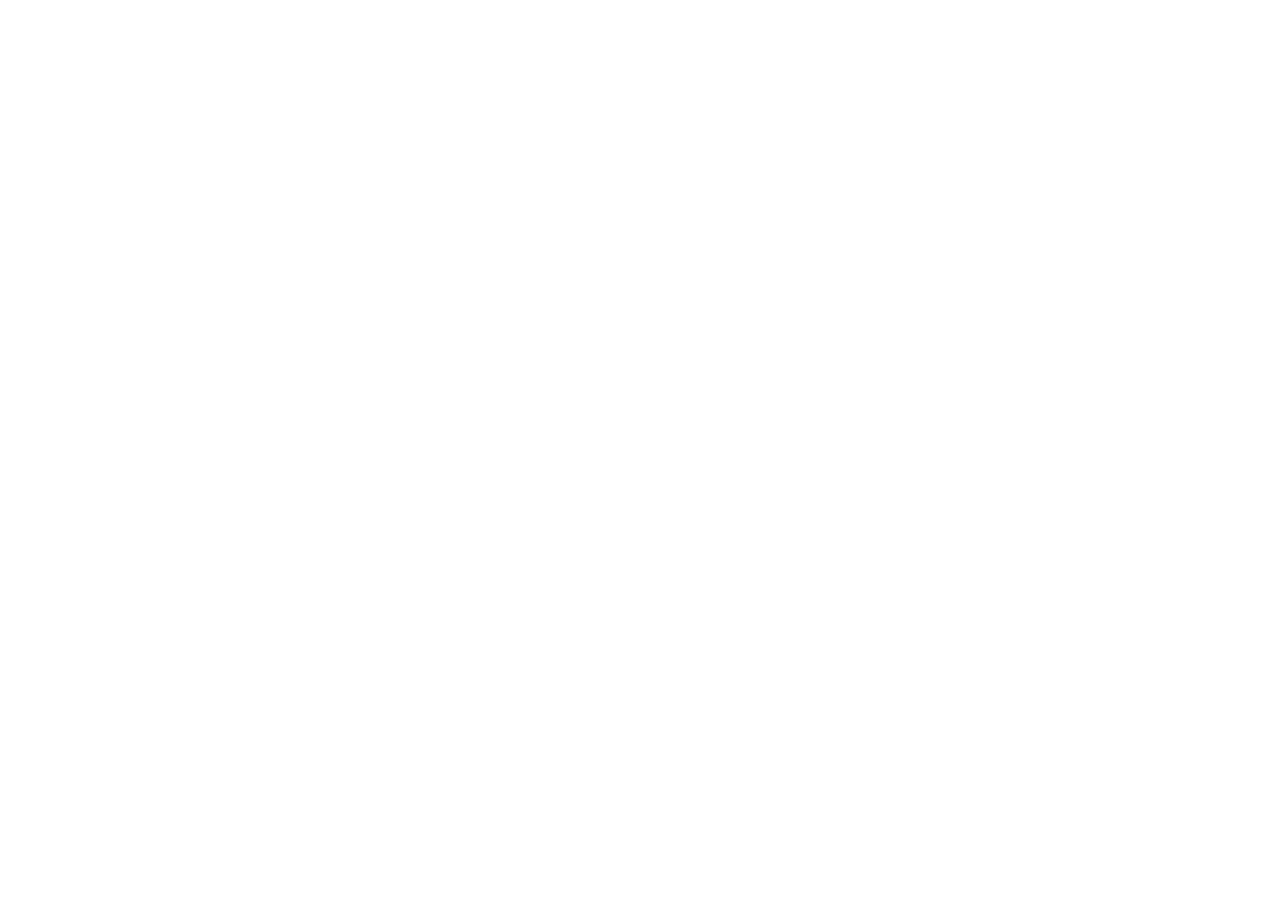
==== login.html @ 7896d322 "Primer Commit" ====
<!DOCTYPE html>
<html lang="es">
  <head>
    <meta charset="UTF-8" />
    <meta name="viewport" content="width=device-width, initial-scale=1.0" />
    <title>Iniciar Sesion</title>
  </head>
  <body></body>
</html>
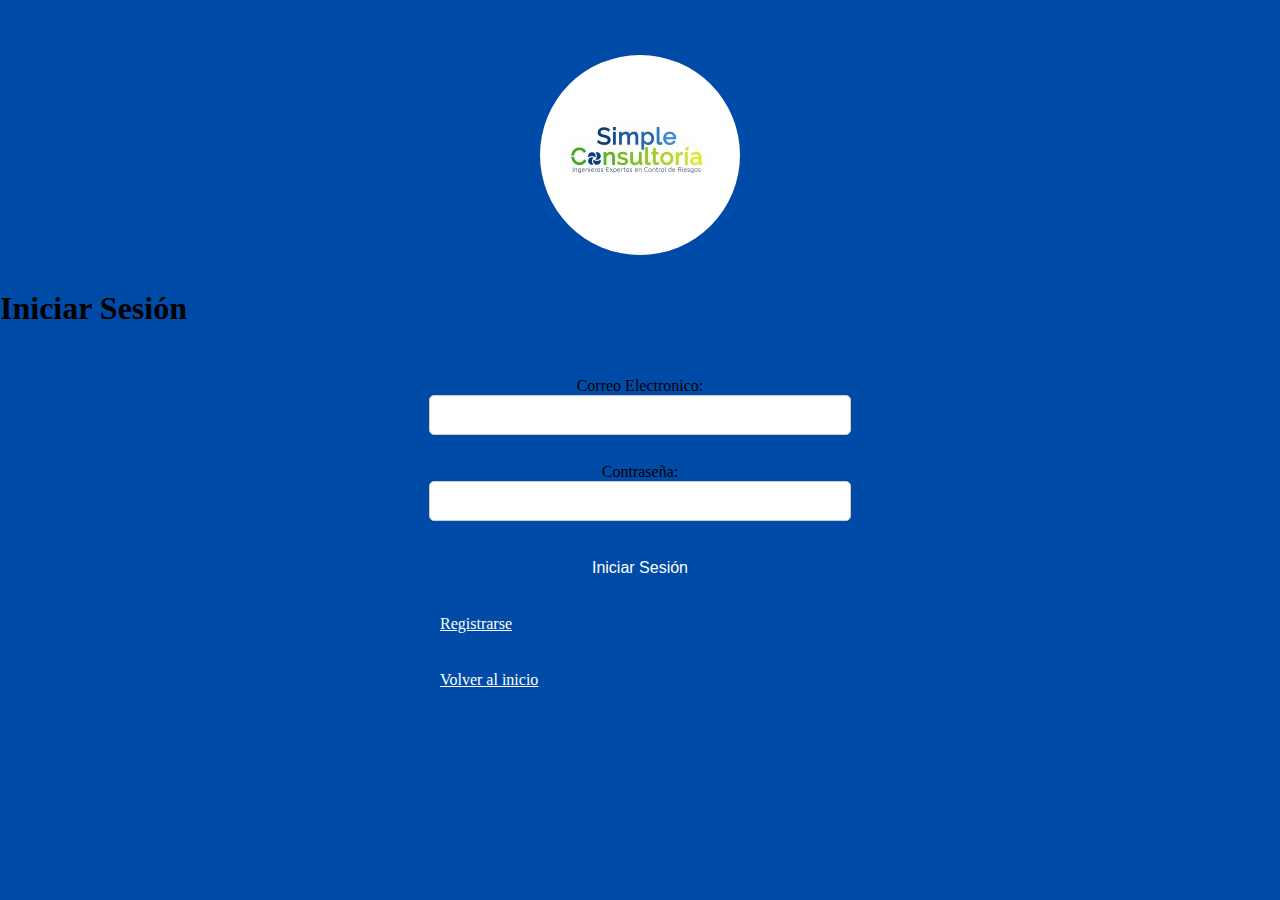
==== commit f6695ed3: "refactor: streamline CSS by removing redundant overflow-x rule and enhance login page structure with" ====
--- a/login.html
+++ b/login.html
@@ -3,7 +3,46 @@
   <head>
     <meta charset="UTF-8" />
     <meta name="viewport" content="width=device-width, initial-scale=1.0" />
-    <title>Iniciar Sesion</title>
+    <link rel="stylesheet" href="./assets/css/login.css" />
+    <link
+      href="https://cdn.jsdelivr.net/npm/bootstrap@5.3.5/dist/css/bootstrap.min.css"
+      rel="stylesheet"
+      integrity="sha384-SgOJa3DmI69IUzQ2PVdRZhwQ+dy64/BUtbMJw1MZ8t5HZApcHrRKUc4W0kG879m7"
+      crossorigin="anonymous"
+    />
+    <title>Iniciar Sesión</title>
   </head>
-  <body></body>
+  <body>
+    <img
+      class="img-fluid logo"
+      src="./assets/img/simpleconsultoria_logo.jpg"
+      alt=""
+    />
+    <h1 class="fw-bold text-center" style="margin-top: 30px">Iniciar Sesión</h1>
+    <form class="login-form">
+      <label for="email">Correo Electronico:</label>
+      <input type="email" id="email" name="email" required />
+      <br />
+      <label for="password">Contraseña:</label>
+      <input type="password" id="password" name="password" required />
+      <br />
+      <button class="btn btn-primary" id="iniciarsesion" type="submit">
+        Iniciar Sesión
+      </button>
+      <br />
+      <a class="btn btn-primary" id="registrarse" href="./registro.html"
+        >Registrarse</a
+      >
+      <br />
+      <a class="btn btn-primary" id="volverinicio" href="./index.html"
+        >Volver al inicio</a
+      >
+      <br />
+    </form>
+    <script
+      src="https://cdn.jsdelivr.net/npm/bootstrap@5.3.5/dist/js/bootstrap.bundle.min.js"
+      integrity="sha384-k6d4wzSIapyDyv1kpU366/PK5hCdSbCRGRCMv+eplOQJWyd1fbcAu9OCUj5zNLiq"
+      crossorigin="anonymous"
+    ></script>
+  </body>
 </html>
--- a/assets/css/login.css
+++ b/assets/css/login.css
@@ -0,0 +1,114 @@
+body {
+  background-color: #004ba7;
+  margin: 0;
+  padding: 0;
+  box-sizing: border-box;
+  overflow-x: hidden;
+}
+
+#iniciarsesion {
+  background-color: #004ba7;
+  padding: 10px;
+}
+
+#iniciarsesion:hover {
+  background-color: #50b70b;
+}
+
+#iniciarsesion a {
+  color: white;
+  text-decoration: none;
+}
+
+#iniciarsesion a:hover {
+  color: white;
+  text-decoration: none;
+}
+
+#iniciarsesion a:visited {
+  color: white;
+  text-decoration: none;
+}
+
+#registrarse {
+  background-color: #004ba7;
+  padding: 10px;
+}
+
+#registrarse:hover {
+  background-color: #50b70b;
+}
+
+#registrarse a {
+  color: white;
+  text-decoration: none;
+}
+
+#registrarse a:hover {
+  color: white;
+  text-decoration: none;
+}
+
+#registrarse a:visited {
+  color: white;
+  text-decoration: none;
+}
+
+.login-form {
+  display: flex;
+  flex-direction: column;
+  align-items: center;
+  margin-top: 50px;
+}
+
+.login-form input {
+  margin-bottom: 10px;
+  padding: 10px;
+  border: 1px solid #ccc;
+  border-radius: 5px;
+  font-size: 16px;
+  width: 100%;
+  max-width: 400px;
+}
+
+.login-form button {
+  background-color: #004ba7;
+  color: white;
+  border: none;
+  border-radius: 5px;
+  padding: 10px 20px;
+  font-size: 16px;
+  cursor: pointer;
+  width: 100%;
+  max-width: 400px;
+}
+
+.login-form a {
+  background-color: #004ba7;
+  color: white;
+  border: none;
+  border-radius: 5px;
+  padding: 10px 20px;
+  font-size: 16px;
+  cursor: pointer;
+  width: 100%;
+  max-width: 400px;
+}
+
+.login-form button:hover {
+  background-color: #50b70b;
+}
+
+.login-form a:hover {
+  background-color: #50b70b;
+}
+
+.logo {
+  width: 200px;
+  height: 200px;
+  display: block;
+  margin: 0 auto;
+  margin-top: 50px;
+  border: solid 5px #004ba7;
+  border-radius: 50%;
+}
